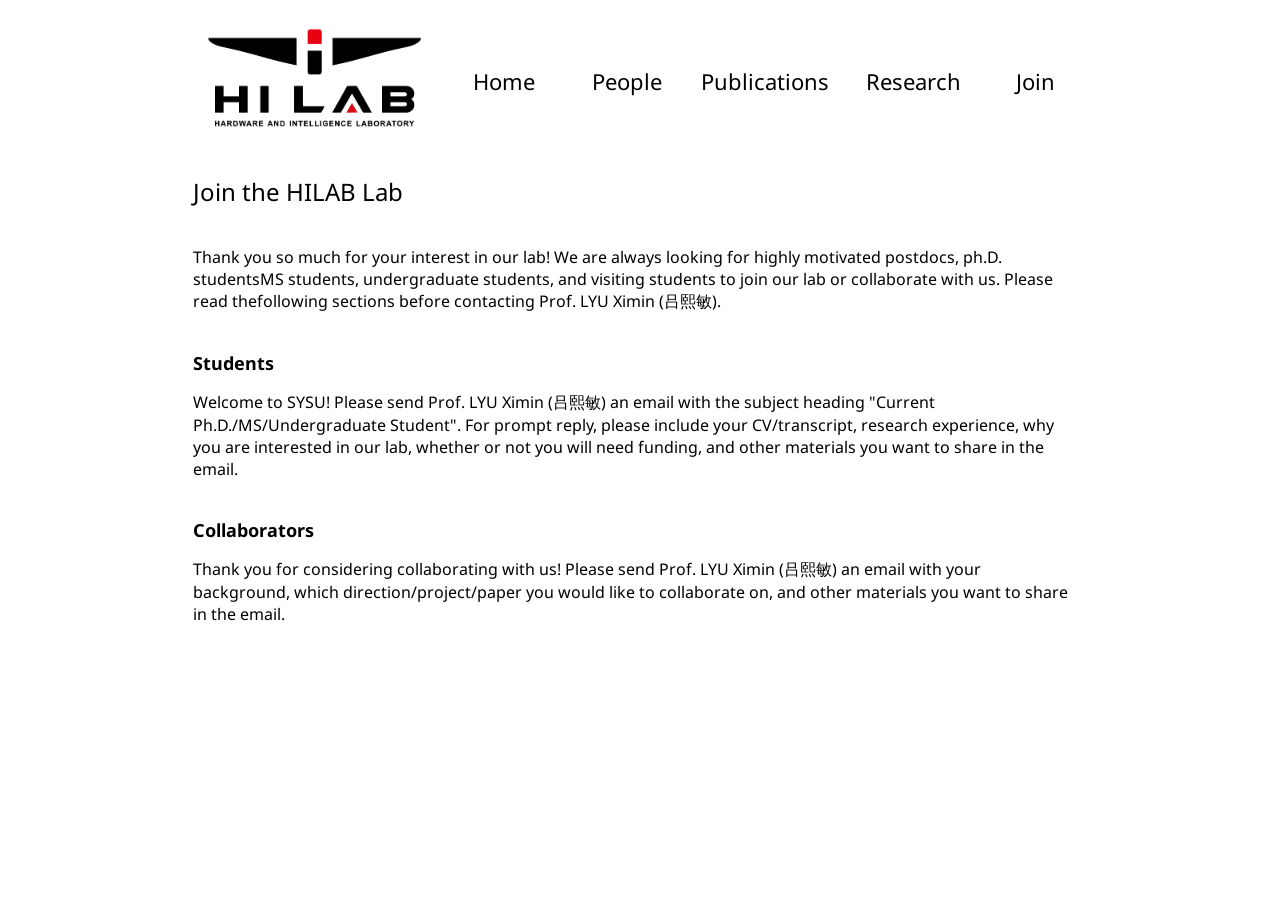
==== join.html @ bfa433e9 "init repo" ====
<!DOCTYPE html>
<html lang="en">


<head>
    <meta charset="UTF-8">
    <meta name="viewport" content="width=900">
    <title>Join</title>
    <link rel="stylesheet" href="styles.css">
    <link rel="icon" type="image/png" sizes="100x100" href="assets/icon.png">
    <link href="https://fonts.googleapis.com/css?family=Google+Sans|Castoro"
        rel="stylesheet">
    <link href="https://fonts.googleapis.com/css?family=Noto+Sans:400,700,400italic,700italic"
        rel="stylesheet">    
    <!-- <link href='http://fonts.googleapis.com/css?family=Lato:400,700,400italic,700italic' rel='stylesheet'> -->
    <link rel="stylesheet" href="https://cdnjs.cloudflare.com/ajax/libs/font-awesome/5.15.3/css/all.min.css">
</head>


<body>
    <table width="900" border="0" align="center" cellspacing="0" cellpadding="20">
    <tr>
        <td style="width:25%; vertical-align:middle; padding-right: 10px;">
            <a href="index.html"><img src="assets/logo.png" height="100"></a>
        </td>

        <td style="width:15%; vertical-align:middle; text-align:center; padding-right: 5px;">
            <a href="index.html" style="font-size: 22px; color:black">Home</a>
        </td>

        <td style="width:15%; vertical-align:middle; text-align:center; padding-right: 5px;">
            <a href="people.html" style="font-size: 22px; color:black">People</a>
        </td>

        <td style="width:15%; vertical-align:middle; text-align:center; padding-right: 10px;">
            <a href="publications.html" style="font-size: 22px; color:black">Publications</a>
        </td>

        <td style="width:15%; vertical-align:middle; text-align:center; padding-right: 0px;">
            <a href="research.html" style="font-size: 22px; color:black">Research</a>
        </td>

        <td style="width:15%; vertical-align:middle; text-align:center; padding-right: 0px;">
            <a href="join.html" style="font-size: 22px; color:black">Join</a>
        </td>
    </tr>
    </table>

    <br>

    <table width="880" border="0" align="center" cellspacing="0" cellpadding="0">
    <tr>
        <td width="100%" valign="middle">
            <heading>Join the HILAB Lab</heading>
        </td>
    </tr>
    </table>

    <br>

    <table width="880" border="0" align="center" cellspacing="0" cellpadding="0">
    <tr>
        <td width="100%" valign="middle">
            <p>
                Thank you so much for your interest in our lab! We are always looking for highly motivated postdocs, ph.D. studentsMS students, undergraduate students, and visiting students to join our lab or collaborate with us. Please read thefollowing sections before contacting Prof. LYU Ximin (吕熙敏).
            </p>
        </td>
    </tr>
    </table>

    <br>

    <table width="880" border="0" align="center" cellspacing="0" cellpadding="0">
    <tr>
        <td width="100%" valign="middle">
        <p style="font-size: 18px; font-weight: 700; margin-top: 0; margin-bottom: 0">Students</p>
        <p> Welcome to SYSU! Please send Prof. LYU Ximin (吕熙敏) an email with the subject heading "Current Ph.D./MS/Undergraduate Student". For prompt reply, please include your CV/transcript, research experience, why you are interested in our lab, whether or not you will need funding, and other materials you want to share in the email. 
        </p>
        </td>
    </tr>
    </table>

    <br>

    <table width="880" border="0" align="center" cellspacing="0" cellpadding="0">
    <tr>
        <td width="100%" valign="middle">
        <p style="font-size: 18px; font-weight: 700; margin-top: 0; margin-bottom: 0">Collaborators</p>
        <p> Thank you for considering collaborating with us! Please send Prof. LYU Ximin (吕熙敏) an email with your background, which direction/project/paper you would like to collaborate on, and other materials you want to share in the email.
        </p>
        </td>
    </tr>
    </table>

    <br>
    <br>
    <br>

</body>


</html>
---- styles.css ----
html {
  scrollbar-gutter: stable;
}

a {
  color: #1772d0;
  text-decoration: none;
}

a:focus,
a:hover {
  color: #f09228;
  text-decoration: none;
}

body,
td,
th,
tr,
p,
a {
  font-family: 'Noto Sans', sans-serif;
  font-size: 16px;
}

strong {
  font-family: 'Noto Sans', sans-serif;
  font-size: 16px;
  font-weight: 700;
}

papertitle {
  font-family: 'Noto Sans', sans-serif;
  font-size: 16px;
  font-weight: 700;
}

name {
  font-family: 'Noto Sans', sans-serif;
  font-size: 18px;
  font-weight: 700;
}

heading {
  font-family: 'Noto Sans', sans-serif;
  font-size: 24px;
}

papertitle {
  font-family: 'Noto Sans', sans-serif;
  font-size: 16px;
  font-weight: 700
}

.image-container {
    display: flex;
    justify-content: center;  /* Horizontal centering */
    align-items: center;      /* Vertical centering */
}

.image-container img {
    max-width: 100%;          /* Ensure the image doesn't exceed its natural width */
}

.social-icons {
    display: flex;
    justify-content: center; /* Center icons horizontally */
    padding: 20px 0; /* Padding at the top and bottom */
}

.social-icons a {
    margin: 0 10px; /* Spacing between icons */
    font-size: 40px; /* Icon size */
    color: #333; /* Icon color; adjust as needed */
    transition: color 0.3s; /* Smooth color transition */
}

.social-icons a:hover {
    color: #007BFF; /* Color when the icon is hovered over; adjust as needed */
}

.social-icons-small {
    display: flex;
    justify-content: center; /* Center icons horizontally */
    padding: 0px 0; /* Padding at the top and bottom */
}

.social-icons-small a {
    margin: 0 10px; /* Spacing between icons */
    font-size: 20px; /* Icon size */
    color: #333; /* Icon color; adjust as needed */
    transition: color 0.3s; /* Smooth color transition */
}

.social-icons-small a:hover {
    color: #007BFF; /* Color when the icon is hovered over; adjust as needed */
}
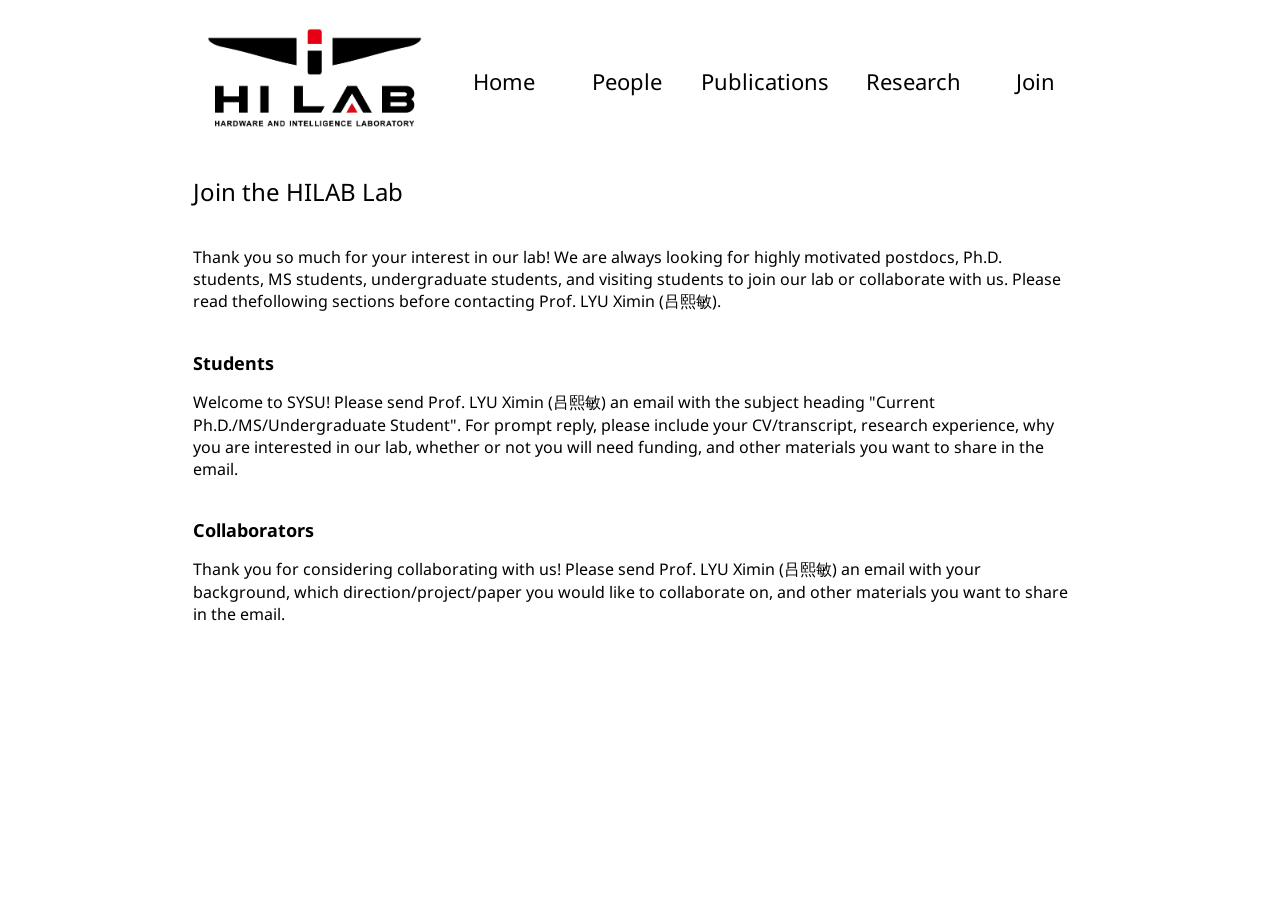
==== commit 153f625d: "fix bug" ====
--- a/join.html
+++ b/join.html
@@ -62,7 +62,7 @@
     <tr>
         <td width="100%" valign="middle">
             <p>
-                Thank you so much for your interest in our lab! We are always looking for highly motivated postdocs, ph.D. studentsMS students, undergraduate students, and visiting students to join our lab or collaborate with us. Please read thefollowing sections before contacting Prof. LYU Ximin (吕熙敏).
+                Thank you so much for your interest in our lab! We are always looking for highly motivated postdocs, Ph.D. students, MS students, undergraduate students, and visiting students to join our lab or collaborate with us. Please read thefollowing sections before contacting Prof. LYU Ximin (吕熙敏).
             </p>
         </td>
     </tr>
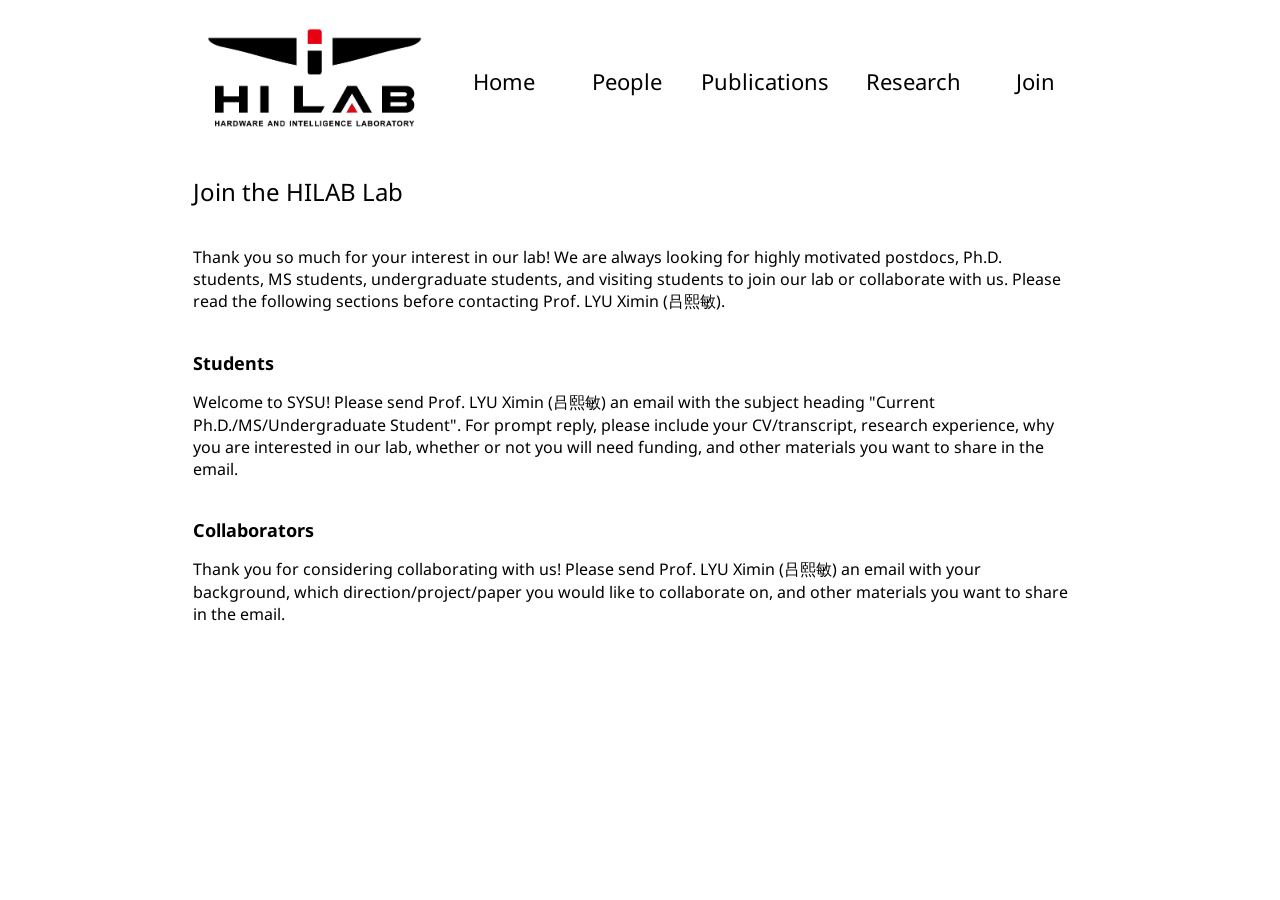
==== commit fa5303e1: "update" ====
--- a/join.html
+++ b/join.html
@@ -62,7 +62,7 @@
     <tr>
         <td width="100%" valign="middle">
             <p>
-                Thank you so much for your interest in our lab! We are always looking for highly motivated postdocs, Ph.D. students, MS students, undergraduate students, and visiting students to join our lab or collaborate with us. Please read thefollowing sections before contacting Prof. LYU Ximin (吕熙敏).
+                Thank you so much for your interest in our lab! We are always looking for highly motivated postdocs, Ph.D. students, MS students, undergraduate students, and visiting students to join our lab or collaborate with us. Please read the following sections before contacting Prof. LYU Ximin (吕熙敏).
             </p>
         </td>
     </tr>
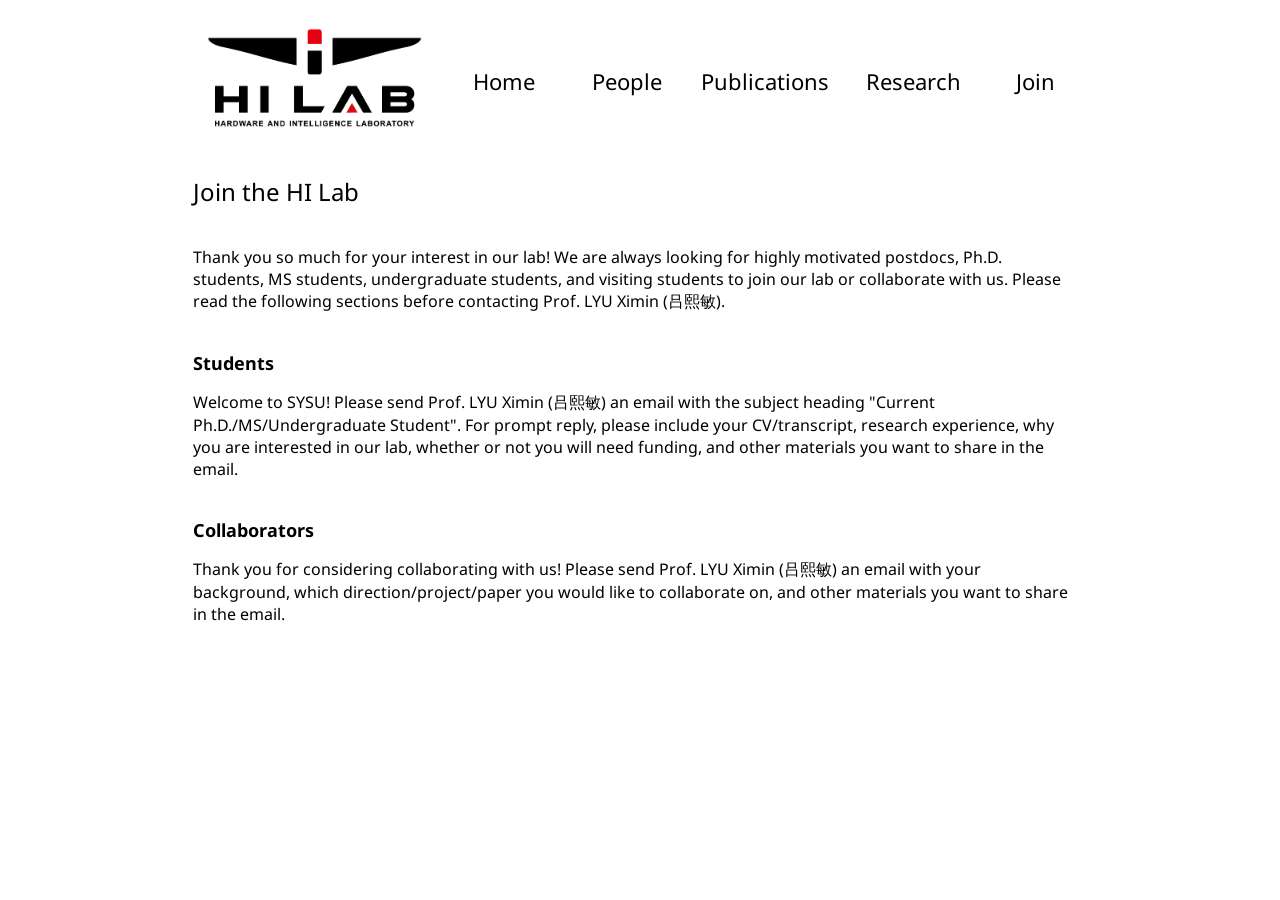
==== commit 093fe901: "update" ====
--- a/join.html
+++ b/join.html
@@ -51,7 +51,7 @@
     <table width="880" border="0" align="center" cellspacing="0" cellpadding="0">
     <tr>
         <td width="100%" valign="middle">
-            <heading>Join the HILAB Lab</heading>
+            <heading>Join the HI Lab</heading>
         </td>
     </tr>
     </table>
